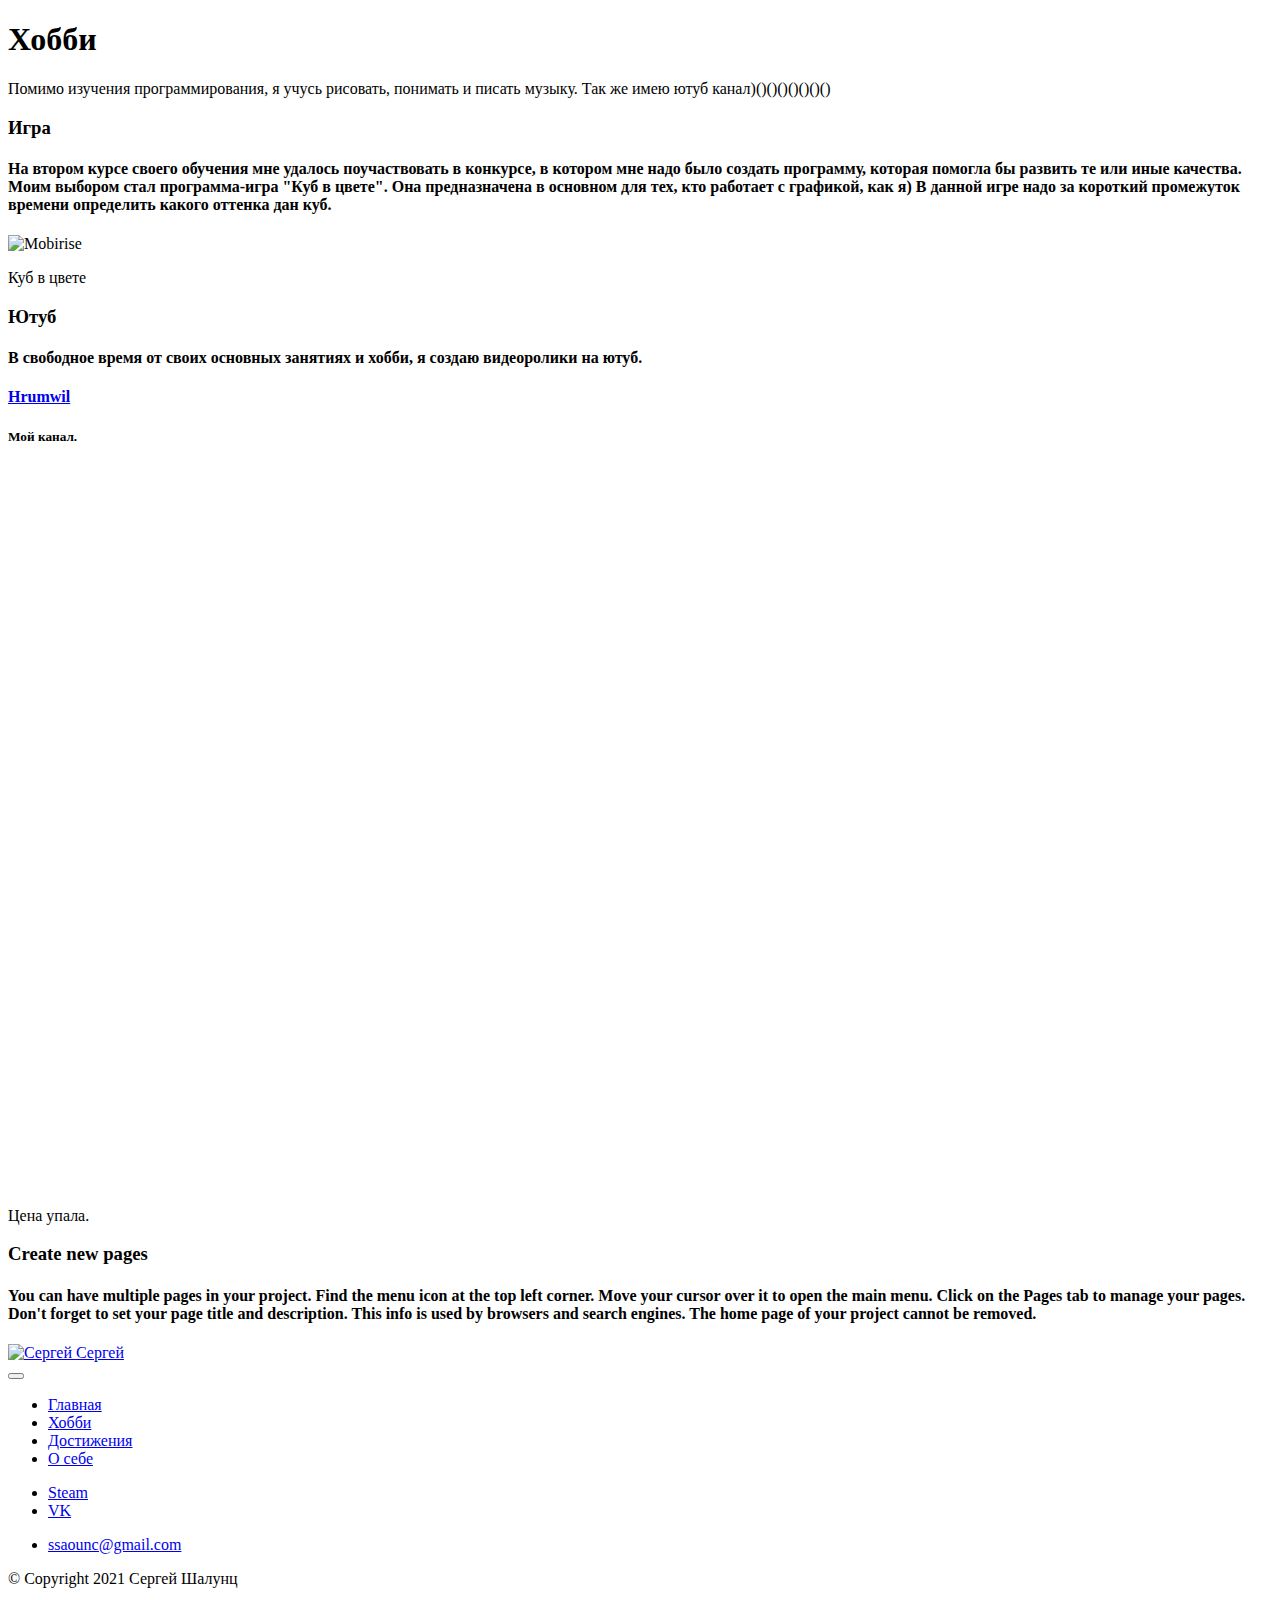
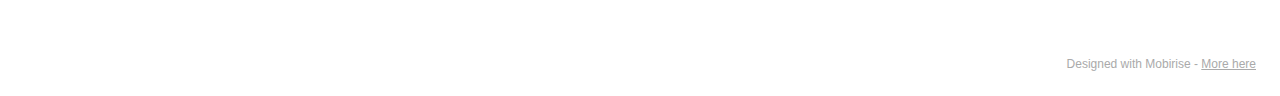
==== page2.html @ 0007bf52 "первая загрузка" ====
<!DOCTYPE html>
<html  >
<head>
  <!-- Site made with Mobirise Website Builder v5.3.0, https://mobirise.com -->
  <meta charset="UTF-8">
  <meta http-equiv="X-UA-Compatible" content="IE=edge">
  <meta name="generator" content="Mobirise v5.3.0, mobirise.com">
  <meta name="viewport" content="width=device-width, initial-scale=1, minimum-scale=1">
  <link rel="shortcut icon" href="assets/images/5n-f5jwxdci-121x161.jpg" type="image/x-icon">
  <meta name="description" content="">
  
  
  <title>Хобби</title>
  <link rel="stylesheet" href="assets/tether/tether.min.css">
  <link rel="stylesheet" href="assets/bootstrap/css/bootstrap.min.css">
  <link rel="stylesheet" href="assets/bootstrap/css/bootstrap-grid.min.css">
  <link rel="stylesheet" href="assets/bootstrap/css/bootstrap-reboot.min.css">
  <link rel="stylesheet" href="assets/dropdown/css/style.css">
  <link rel="stylesheet" href="assets/socicon/css/styles.css">
  <link rel="stylesheet" href="assets/theme/css/style.css">
  <link rel="preload" as="style" href="assets/mobirise/css/mbr-additional.css"><link rel="stylesheet" href="assets/mobirise/css/mbr-additional.css" type="text/css">
  
  
  
  
</head>
<body>
  
  <section class="header1 cid-svCeWvZaB6 mbr-fullscreen mbr-parallax-background" id="header1-u">

    

    <div class="mbr-overlay" style="opacity: 0.1; background-color: rgb(255, 255, 255);"></div>

    <div class="align-center container">
        <div class="row justify-content-center">
            <div class="col-12 col-lg-8">
                <h1 class="mbr-section-title mbr-fonts-style mb-3 display-1"><strong>Хобби</strong></h1>
                
                <p class="mbr-text mbr-fonts-style display-7">Помимо изучения программирования, я учусь рисовать, понимать и писать музыку. Так же имею ютуб канал)()()()()()()()</p>
                
            </div>
        </div>
    </div>
</section>

<section class="content1 cid-svCeWwq8r7" id="content1-v">
    
    <div class="container">
        <div class="row justify-content-center">
            <div class="title col-12 col-md-9">
                <h3 class="mbr-section-title mbr-fonts-style align-center mb-4 display-2"><strong>Игра</strong></h3>
                <h4 class="mbr-section-subtitle align-center mbr-fonts-style mb-4 display-7">На втором курсе своего обучения мне удалось поучаствовать в конкурсе, в котором мне надо было создать программу, которая помогла бы развить те или иные качества. Моим выбором стал программа-игра "Куб в цвете". Она предназначена в основном для тех, кто работает с графикой, как я) В данной игре надо за короткий промежуток времени определить какого оттенка дан куб.</h4>
                
            </div>
        </div>
    </div>
</section>

<section class="image3 cid-svCeWwYjiF" id="image3-w">
    

    

    <div class="container">
        <div class="row justify-content-center">
            <div class="col-12 col-lg-9">
                <div class="image-wrapper">
                    <img src="assets/images/-1366x768.png" alt="Mobirise">
                    <p class="mbr-description mbr-fonts-style mt-2 align-center display-4">
                        Куб в цвете</p>
                </div>
            </div>
        </div>
    </div>
</section>

<section class="content1 cid-svCeWxDANo" id="content1-x">
    
    <div class="container">
        <div class="row justify-content-center">
            <div class="title col-12 col-md-9">
                <h3 class="mbr-section-title mbr-fonts-style align-center mb-4 display-2"><strong>Ютуб</strong></h3>
                <h4 class="mbr-section-subtitle align-center mbr-fonts-style mb-4 display-7">В свободное время от своих основных занятиях и хобби, я создаю видеоролики на ютуб.</h4>
                
            </div>
        </div>
    </div>
</section>

<section class="video2 cid-syh0Y0ooCZ" id="video2-1i">
    
    <div class="mbr-overlay" style="opacity: 0.1; background-color: rgb(255, 255, 255);"></div>
    <div class="container">
        <div class="mbr-section-head">
            <h4 class="mbr-section-title mbr-fonts-style mb-0 display-2"><strong><a href="https://www.youtube.com/channel/UCXBjr_0tKbhaKzjr9aq5JmA" class="text-primary" target="_blank">Hrumwil</a></strong></h4>
            <h5 class="mbr-section-subtitle mbr-fonts-style mb-0 mt-2 display-7">Мой канал.</h5>
        </div>
        <div class="row justify-content-center mt-4">
            <div class="col-12 col-md-10 video-block">
                <div class="video-wrapper"><iframe class="mbr-embedded-video" src="https://www.youtube.com/embed/YdM2USTjYzw?rel=0&amp;amp;showinfo=0&amp;autoplay=0&amp;loop=0" width="1280" height="720" frameborder="0" allowfullscreen></iframe></div>
                <p class="mbr-text pt-2 mbr-fonts-style display-4">
                    Цена упала.</p>
            </div>
        </div>
    </div>
</section>

<section class="content1 cid-svCeWy6Ddk" id="content1-y">
    
    <div class="container">
        <div class="row justify-content-center">
            <div class="title col-12 col-md-9">
                <h3 class="mbr-section-title mbr-fonts-style align-center mb-4 display-2"><strong>Create new pages</strong></h3>
                <h4 class="mbr-section-subtitle align-center mbr-fonts-style mb-4 display-7">You can have multiple pages in your project. Find the menu icon at the top left corner. Move your cursor over it to open the main menu. Click on the <strong>Pages </strong>tab to manage your pages. Don't forget to set your page title and description. This info is used by browsers and search engines. The home page of your project cannot be removed.</h4>
                
            </div>
        </div>
    </div>
</section>

<section class="menu cid-svCeWyZzSy" once="menu" id="menu1-10">
    
    <nav class="navbar navbar-dropdown navbar-fixed-top navbar-expand-lg">
        <div class="container">
            <div class="navbar-brand">
                <span class="navbar-logo">
                    <a href="https://vk.com/hrumwil">
                        <img src="assets/images/5n-f5jwxdci-121x161.jpg" alt="Сергей" style="height: 3.8rem;">
                    </a>
                </span>
                <span class="navbar-caption-wrap"><a class="navbar-caption text-white display-7" href="https://mobiri.se">Сергей</a></span>
            </div>
            <button class="navbar-toggler" type="button" data-toggle="collapse" data-target="#navbarSupportedContent" aria-controls="navbarNavAltMarkup" aria-expanded="false" aria-label="Toggle navigation">
                <div class="hamburger">
                    <span></span>
                    <span></span>
                    <span></span>
                    <span></span>
                </div>
            </button>
            <div class="collapse navbar-collapse" id="navbarSupportedContent">
                <ul class="navbar-nav nav-dropdown nav-right" data-app-modern-menu="true"><li class="nav-item"><a class="nav-link link text-white text-primary display-4" href="index.html">Главная</a></li><li class="nav-item"><a class="nav-link link text-white text-primary display-4" href="page2.html">Хобби</a></li>
                    <li class="nav-item"><a class="nav-link link text-white text-primary display-4" href="page1.html">Достижения</a></li><li class="nav-item"><a class="nav-link link text-white display-4" href="page3.html">О себе</a></li></ul>
                
                
            </div>
        </div>
    </nav>

</section>

<section class="footer3 cid-svCeWzH4Te" once="footers" id="footer3-11">

    

    

    <div class="container">
        <div class="media-container-row align-center mbr-white">
            <div class="row row-links">
                <ul class="foot-menu">
                    
                    
                    
                    
                    
                <li class="foot-menu-item mbr-fonts-style display-7"><a href="https://steamcommunity.com/profiles/76561199166466953/" class="text-primary" target="_blank">Steam</a></li><li class="foot-menu-item mbr-fonts-style display-7"><a href="https://vk.com/hrumwil" class="text-primary" target="_blank">VK</a></li><li class="foot-menu-item mbr-fonts-style display-7"><p><a href="mailto:ssaounc@gmail.com" class="text-primary"></a><a href="mailto:ssaounc@gmail.com" class="text-primary">ssaounc@gmail.com</a></p></li></ul>
            </div>
            <div class="row social-row">
                <div class="social-list align-right pb-2">
                    
                    
                    
                    
                    
                    
                <div class="soc-item">
                        <a href="https://twitter.com/GszanGaakJMRZuX" target="_blank">
                            <span class="mbr-iconfont mbr-iconfont-social socicon-twitter socicon"></span>
                        </a>
                    </div><div class="soc-item">
                        <a href="https://www.facebook.com/pages/Mobirise/1616226671953247" target="_blank">
                            <span class="socicon-facebook socicon mbr-iconfont mbr-iconfont-social"></span>
                        </a>
                    </div><div class="soc-item">
                        <a href="https://www.youtube.com/channel/UCXBjr_0tKbhaKzjr9aq5JmA" target="_blank">
                            <span class="mbr-iconfont mbr-iconfont-social socicon-youtube socicon"></span>
                        </a>
                    </div><div class="soc-item">
                        <a href="https://www.instagram.com/sergeishalunc/" target="_blank">
                            <span class="mbr-iconfont mbr-iconfont-social socicon-instagram socicon"></span>
                        </a>
                    </div></div>
            </div>
            <div class="row row-copirayt">
                <p class="mbr-text mb-0 mbr-fonts-style mbr-white align-center display-7">
                    © Copyright 2021 Сергей Шалунц</p>
            </div>
        </div>
    </div>
</section>

<section class="image6 cid-svCeWApeMD" id="image6-12">
    
    
    
    
    <div class="container">
        <div class="row">
            <div class="col-12 col-md-12">
                <div class="row">
                    <div class="col-12 col-lg-8">
                        <div class="img-item mb-3">
                            <img src="assets/images/nyij5-isck4-810x1080.jpg" alt="">
                            
                        </div>
                    </div>
                    <div class="col-12 col-lg">
                        <div class="img-item mb-3">
                            <img src="assets/images/-exicua9grk-444x600.jpg" alt="">
                            
                        </div>
                    </div>
                </div>
            </div>
        </div>
    </div>
</section><section style="background-color: #fff; font-family: -apple-system, BlinkMacSystemFont, 'Segoe UI', 'Roboto', 'Helvetica Neue', Arial, sans-serif; color:#aaa; font-size:12px; padding: 0; align-items: center; display: flex;"><a href="https://mobirise.site/x" style="flex: 1 1; height: 3rem; padding-left: 1rem;"></a><p style="flex: 0 0 auto; margin:0; padding-right:1rem;">Designed with Mobirise - <a href="https://mobirise.site/m" style="color:#aaa;">More here</a></p></section><script src="assets/web/assets/jquery/jquery.min.js"></script>  <script src="assets/popper/popper.min.js"></script>  <script src="assets/tether/tether.min.js"></script>  <script src="assets/bootstrap/js/bootstrap.min.js"></script>  <script src="assets/smoothscroll/smooth-scroll.js"></script>  <script src="assets/parallax/jarallax.min.js"></script>  <script src="assets/playervimeo/vimeo_player.js"></script>  <script src="assets/dropdown/js/nav-dropdown.js"></script>  <script src="assets/dropdown/js/navbar-dropdown.js"></script>  <script src="assets/touchswipe/jquery.touch-swipe.min.js"></script>  <script src="assets/theme/js/script.js"></script>  
  
  
</body>
</html>
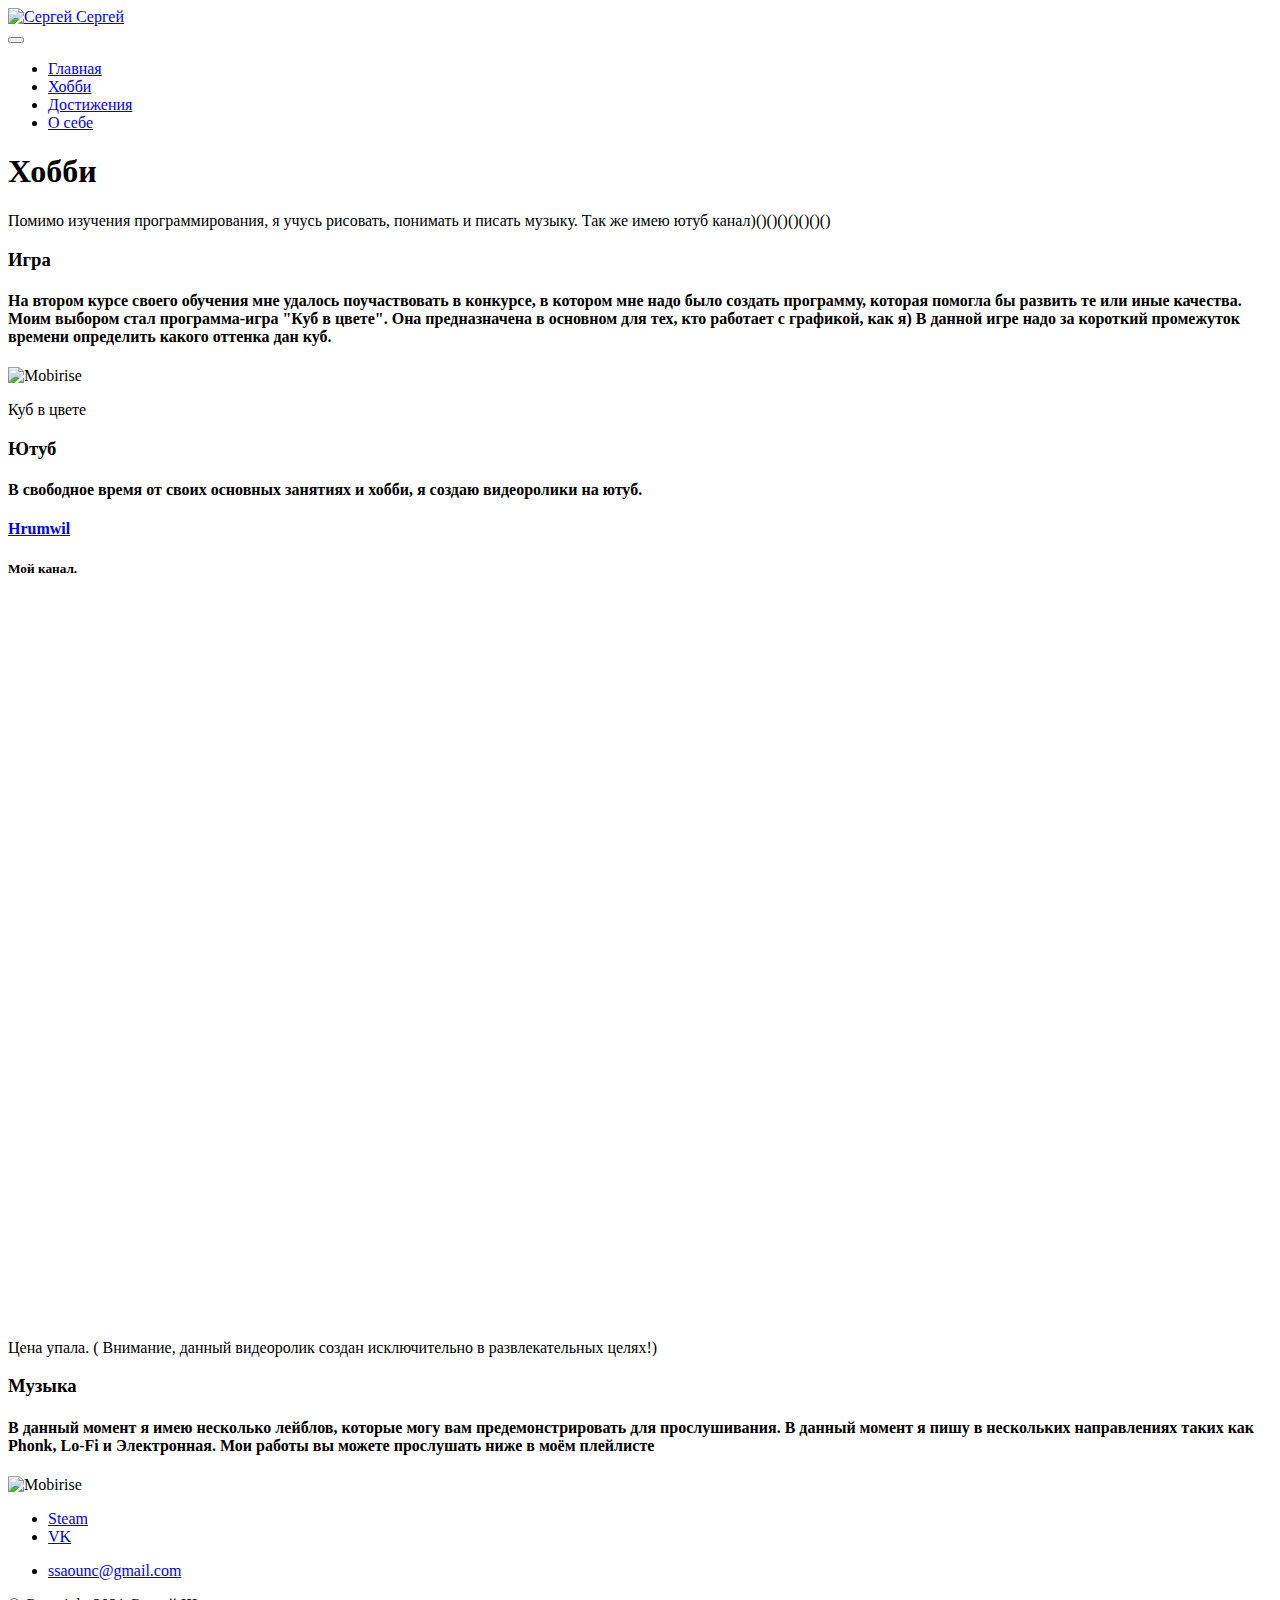
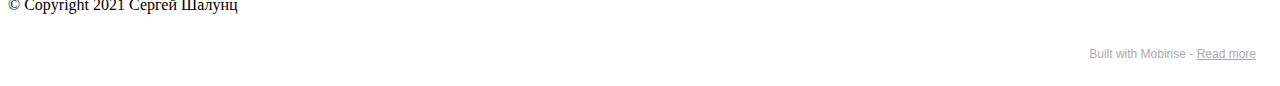
==== commit 42f7afcf: "Готовый продукт" ====
--- a/page2.html
+++ b/page2.html
@@ -1,16 +1,16 @@
 <!DOCTYPE html>
-<html  >
+<html>
 <head>
-  <!-- Site made with Mobirise Website Builder v5.3.0, https://mobirise.com -->
-  <meta charset="UTF-8">
+    <meta charset="UTF-8">
   <meta http-equiv="X-UA-Compatible" content="IE=edge">
   <meta name="generator" content="Mobirise v5.3.0, mobirise.com">
   <meta name="viewport" content="width=device-width, initial-scale=1, minimum-scale=1">
   <link rel="shortcut icon" href="assets/images/5n-f5jwxdci-121x161.jpg" type="image/x-icon">
   <meta name="description" content="">
-  
-  
+
+
   <title>Хобби</title>
+  <link rel="stylesheet" href="assets/web/assets/mobirise-icons2/mobirise2.css">
   <link rel="stylesheet" href="assets/tether/tether.min.css">
   <link rel="stylesheet" href="assets/bootstrap/css/bootstrap.min.css">
   <link rel="stylesheet" href="assets/bootstrap/css/bootstrap-grid.min.css">
@@ -19,108 +19,15 @@
   <link rel="stylesheet" href="assets/socicon/css/styles.css">
   <link rel="stylesheet" href="assets/theme/css/style.css">
   <link rel="preload" as="style" href="assets/mobirise/css/mbr-additional.css"><link rel="stylesheet" href="assets/mobirise/css/mbr-additional.css" type="text/css">
-  
-  
-  
-  
+
+
+
+
 </head>
 <body>
-  
-  <section class="header1 cid-svCeWvZaB6 mbr-fullscreen mbr-parallax-background" id="header1-u">
-
-    
-
-    <div class="mbr-overlay" style="opacity: 0.1; background-color: rgb(255, 255, 255);"></div>
-
-    <div class="align-center container">
-        <div class="row justify-content-center">
-            <div class="col-12 col-lg-8">
-                <h1 class="mbr-section-title mbr-fonts-style mb-3 display-1"><strong>Хобби</strong></h1>
-                
-                <p class="mbr-text mbr-fonts-style display-7">Помимо изучения программирования, я учусь рисовать, понимать и писать музыку. Так же имею ютуб канал)()()()()()()()</p>
-                
-            </div>
-        </div>
-    </div>
-</section>
-
-<section class="content1 cid-svCeWwq8r7" id="content1-v">
-    
-    <div class="container">
-        <div class="row justify-content-center">
-            <div class="title col-12 col-md-9">
-                <h3 class="mbr-section-title mbr-fonts-style align-center mb-4 display-2"><strong>Игра</strong></h3>
-                <h4 class="mbr-section-subtitle align-center mbr-fonts-style mb-4 display-7">На втором курсе своего обучения мне удалось поучаствовать в конкурсе, в котором мне надо было создать программу, которая помогла бы развить те или иные качества. Моим выбором стал программа-игра "Куб в цвете". Она предназначена в основном для тех, кто работает с графикой, как я) В данной игре надо за короткий промежуток времени определить какого оттенка дан куб.</h4>
-                
-            </div>
-        </div>
-    </div>
-</section>
-
-<section class="image3 cid-svCeWwYjiF" id="image3-w">
-    
-
-    
-
-    <div class="container">
-        <div class="row justify-content-center">
-            <div class="col-12 col-lg-9">
-                <div class="image-wrapper">
-                    <img src="assets/images/-1366x768.png" alt="Mobirise">
-                    <p class="mbr-description mbr-fonts-style mt-2 align-center display-4">
-                        Куб в цвете</p>
-                </div>
-            </div>
-        </div>
-    </div>
-</section>
-
-<section class="content1 cid-svCeWxDANo" id="content1-x">
-    
-    <div class="container">
-        <div class="row justify-content-center">
-            <div class="title col-12 col-md-9">
-                <h3 class="mbr-section-title mbr-fonts-style align-center mb-4 display-2"><strong>Ютуб</strong></h3>
-                <h4 class="mbr-section-subtitle align-center mbr-fonts-style mb-4 display-7">В свободное время от своих основных занятиях и хобби, я создаю видеоролики на ютуб.</h4>
-                
-            </div>
-        </div>
-    </div>
-</section>
-
-<section class="video2 cid-syh0Y0ooCZ" id="video2-1i">
-    
-    <div class="mbr-overlay" style="opacity: 0.1; background-color: rgb(255, 255, 255);"></div>
-    <div class="container">
-        <div class="mbr-section-head">
-            <h4 class="mbr-section-title mbr-fonts-style mb-0 display-2"><strong><a href="https://www.youtube.com/channel/UCXBjr_0tKbhaKzjr9aq5JmA" class="text-primary" target="_blank">Hrumwil</a></strong></h4>
-            <h5 class="mbr-section-subtitle mbr-fonts-style mb-0 mt-2 display-7">Мой канал.</h5>
-        </div>
-        <div class="row justify-content-center mt-4">
-            <div class="col-12 col-md-10 video-block">
-                <div class="video-wrapper"><iframe class="mbr-embedded-video" src="https://www.youtube.com/embed/YdM2USTjYzw?rel=0&amp;amp;showinfo=0&amp;autoplay=0&amp;loop=0" width="1280" height="720" frameborder="0" allowfullscreen></iframe></div>
-                <p class="mbr-text pt-2 mbr-fonts-style display-4">
-                    Цена упала.</p>
-            </div>
-        </div>
-    </div>
-</section>
-
-<section class="content1 cid-svCeWy6Ddk" id="content1-y">
-    
-    <div class="container">
-        <div class="row justify-content-center">
-            <div class="title col-12 col-md-9">
-                <h3 class="mbr-section-title mbr-fonts-style align-center mb-4 display-2"><strong>Create new pages</strong></h3>
-                <h4 class="mbr-section-subtitle align-center mbr-fonts-style mb-4 display-7">You can have multiple pages in your project. Find the menu icon at the top left corner. Move your cursor over it to open the main menu. Click on the <strong>Pages </strong>tab to manage your pages. Don't forget to set your page title and description. This info is used by browsers and search engines. The home page of your project cannot be removed.</h4>
-                
-            </div>
-        </div>
-    </div>
-</section>
-
-<section class="menu cid-svCeWyZzSy" once="menu" id="menu1-10">
-    
+
+  <section class="menu cid-svCeWyZzSy" once="menu" id="menu1-10">
+
     <nav class="navbar navbar-dropdown navbar-fixed-top navbar-expand-lg">
         <div class="container">
             <div class="navbar-brand">
@@ -141,46 +48,174 @@
             </button>
             <div class="collapse navbar-collapse" id="navbarSupportedContent">
                 <ul class="navbar-nav nav-dropdown nav-right" data-app-modern-menu="true"><li class="nav-item"><a class="nav-link link text-white text-primary display-4" href="index.html">Главная</a></li><li class="nav-item"><a class="nav-link link text-white text-primary display-4" href="page2.html">Хобби</a></li>
-                    <li class="nav-item"><a class="nav-link link text-white text-primary display-4" href="page1.html">Достижения</a></li><li class="nav-item"><a class="nav-link link text-white display-4" href="page3.html">О себе</a></li></ul>
-                
-                
+                    <li class="nav-item"><a class="nav-link link text-white text-primary display-4" href="page3.html">Достижения</a></li><li class="nav-item"><a class="nav-link link text-white text-primary display-4" href="page4.html">О себе</a></li></ul>
+
+
             </div>
         </div>
     </nav>
 
 </section>
 
+<section class="header1 cid-svCeWvZaB6 mbr-fullscreen mbr-parallax-background" id="header1-u">
+
+
+
+    <div class="mbr-overlay" style="opacity: 0.1; background-color: rgb(255, 255, 255);"></div>
+
+    <div class="align-center container">
+        <div class="row justify-content-center">
+            <div class="col-12 col-lg-8">
+                <h1 class="mbr-section-title mbr-fonts-style mb-3 display-1"><strong>Хобби</strong></h1>
+
+                <p class="mbr-text mbr-fonts-style display-7">Помимо изучения программирования, я учусь рисовать, понимать и писать музыку. Так же имею ютуб канал)()()()()()()()</p>
+
+            </div>
+        </div>
+    </div>
+</section>
+
+<section class="content1 cid-svCeWwq8r7" id="content1-v">
+
+    <div class="container">
+        <div class="row justify-content-center">
+            <div class="title col-12 col-md-9">
+                <h3 class="mbr-section-title mbr-fonts-style align-center mb-4 display-2"><strong>Игра</strong></h3>
+                <h4 class="mbr-section-subtitle align-center mbr-fonts-style mb-4 display-7">На втором курсе своего обучения мне удалось поучаствовать в конкурсе, в котором мне надо было создать программу, которая помогла бы развить те или иные качества. Моим выбором стал программа-игра "Куб в цвете". Она предназначена в основном для тех, кто работает с графикой, как я) В данной игре надо за короткий промежуток времени определить какого оттенка дан куб.</h4>
+
+            </div>
+        </div>
+    </div>
+</section>
+
+<section class="image3 cid-svCeWwYjiF" id="image3-w">
+
+
+
+
+    <div class="container">
+        <div class="row justify-content-center">
+            <div class="col-12 col-lg-9">
+                <div class="image-wrapper">
+                    <img src="assets/images/-1366x768.png" alt="Mobirise">
+                    <p class="mbr-description mbr-fonts-style mt-2 align-center display-4">
+                        Куб в цвете</p>
+                </div>
+            </div>
+        </div>
+    </div>
+</section>
+
+<section class="content1 cid-svCeWxDANo" id="content1-x">
+
+    <div class="container">
+        <div class="row justify-content-center">
+            <div class="title col-12 col-md-9">
+                <h3 class="mbr-section-title mbr-fonts-style align-center mb-4 display-2"><strong>Ютуб</strong></h3>
+                <h4 class="mbr-section-subtitle align-center mbr-fonts-style mb-4 display-7">В свободное время от своих основных занятиях и хобби, я создаю видеоролики на ютуб.</h4>
+
+            </div>
+        </div>
+    </div>
+</section>
+
+<section class="video2 cid-syh0Y0ooCZ" id="video2-1i">
+
+    <div class="mbr-overlay" style="opacity: 0.1; background-color: rgb(255, 255, 255);"></div>
+    <div class="container">
+        <div class="mbr-section-head">
+            <h4 class="mbr-section-title mbr-fonts-style mb-0 display-2"><strong><a href="https://www.youtube.com/channel/UCXBjr_0tKbhaKzjr9aq5JmA" class="text-primary" target="_blank">Hrumwil</a></strong></h4>
+            <h5 class="mbr-section-subtitle mbr-fonts-style mb-0 mt-2 display-7">Мой канал.</h5>
+        </div>
+        <div class="row justify-content-center mt-4">
+            <div class="col-12 col-md-10 video-block">
+                <div class="video-wrapper"><iframe class="mbr-embedded-video" src="https://www.youtube.com/embed/YdM2USTjYzw?rel=0&amp;amp;showinfo=0&amp;autoplay=0&amp;loop=0" width="1280" height="720" frameborder="0" allowfullscreen></iframe></div>
+                <p class="mbr-text pt-2 mbr-fonts-style display-4">
+                    Цена упала. ( Внимание, данный видеоролик создан исключительно в развлекательных целях!)</p>
+            </div>
+        </div>
+    </div>
+</section>
+
+<section class="content1 cid-svCeWy6Ddk" id="content1-y">
+
+    <div class="container">
+        <div class="row justify-content-center">
+            <div class="title col-12 col-md-9">
+                <h3 class="mbr-section-title mbr-fonts-style align-center mb-4 display-2"><strong>Музыка</strong></h3>
+                <h4 class="mbr-section-subtitle align-center mbr-fonts-style mb-4 display-7">В данный момент я имею несколько лейблов, которые могу вам предемонстрировать для прослушивания. В данный момент я пишу в нескольких направлениях таких как Phonk, Lo-Fi и Электронная. Мои работы вы можете прослушать ниже в моём плейлисте</h4>
+
+            </div>
+        </div>
+    </div>
+</section>
+
+<section class="features11 cid-syks7jlCzH" id="features12-22">
+
+
+
+    <div class="container">
+        <div class="row align-items-center">
+            <div class="col-12 col-lg">
+                <div class="card-wrapper">
+                    <div class="card-box">
+                        <h4 class="card-title mbr-fonts-style mb-4 display-2">
+
+                        </h4>
+
+                        <div class="mbr-text mbr-fonts-style counter-container display-7">
+<div id="vk_playlist_449974974_20"></div>
+<script type="text/javascript" src="https://vk.com/js/api/openapi.js?169"></script>
+<script type="text/javascript">
+  (function() {
+    VK.Widgets.Playlist("vk_playlist_449974974_20", 449974974, 20,'3cba80cb44d3cccd68');
+  }());
+</script>
+                        </div>
+
+                    </div>
+                </div>
+            </div>
+            <div class="col-12 col-lg-4 md-pb">
+                <div class="image-wrapper">
+                    <img src="assets/images/-696x696.jpg" alt="Mobirise">
+                </div>
+            </div>
+        </div>
+    </div>
+</section>
+
 <section class="footer3 cid-svCeWzH4Te" once="footers" id="footer3-11">
 
-    
-
-    
+
+
+
 
     <div class="container">
         <div class="media-container-row align-center mbr-white">
             <div class="row row-links">
                 <ul class="foot-menu">
-                    
-                    
-                    
-                    
-                    
+
+
+
+
+
                 <li class="foot-menu-item mbr-fonts-style display-7"><a href="https://steamcommunity.com/profiles/76561199166466953/" class="text-primary" target="_blank">Steam</a></li><li class="foot-menu-item mbr-fonts-style display-7"><a href="https://vk.com/hrumwil" class="text-primary" target="_blank">VK</a></li><li class="foot-menu-item mbr-fonts-style display-7"><p><a href="mailto:ssaounc@gmail.com" class="text-primary"></a><a href="mailto:ssaounc@gmail.com" class="text-primary">ssaounc@gmail.com</a></p></li></ul>
             </div>
             <div class="row social-row">
                 <div class="social-list align-right pb-2">
-                    
-                    
-                    
-                    
-                    
-                    
+
+
+
+
+
+
                 <div class="soc-item">
                         <a href="https://twitter.com/GszanGaakJMRZuX" target="_blank">
                             <span class="mbr-iconfont mbr-iconfont-social socicon-twitter socicon"></span>
                         </a>
                     </div><div class="soc-item">
-                        <a href="https://www.facebook.com/pages/Mobirise/1616226671953247" target="_blank">
+                        <a href="" target="_blank">
                             <span class="socicon-facebook socicon mbr-iconfont mbr-iconfont-social"></span>
                         </a>
                     </div><div class="soc-item">
@@ -199,35 +234,8 @@
             </div>
         </div>
     </div>
-</section>
-
-<section class="image6 cid-svCeWApeMD" id="image6-12">
-    
-    
-    
-    
-    <div class="container">
-        <div class="row">
-            <div class="col-12 col-md-12">
-                <div class="row">
-                    <div class="col-12 col-lg-8">
-                        <div class="img-item mb-3">
-                            <img src="assets/images/nyij5-isck4-810x1080.jpg" alt="">
-                            
-                        </div>
-                    </div>
-                    <div class="col-12 col-lg">
-                        <div class="img-item mb-3">
-                            <img src="assets/images/-exicua9grk-444x600.jpg" alt="">
-                            
-                        </div>
-                    </div>
-                </div>
-            </div>
-        </div>
-    </div>
-</section><section style="background-color: #fff; font-family: -apple-system, BlinkMacSystemFont, 'Segoe UI', 'Roboto', 'Helvetica Neue', Arial, sans-serif; color:#aaa; font-size:12px; padding: 0; align-items: center; display: flex;"><a href="https://mobirise.site/x" style="flex: 1 1; height: 3rem; padding-left: 1rem;"></a><p style="flex: 0 0 auto; margin:0; padding-right:1rem;">Designed with Mobirise - <a href="https://mobirise.site/m" style="color:#aaa;">More here</a></p></section><script src="assets/web/assets/jquery/jquery.min.js"></script>  <script src="assets/popper/popper.min.js"></script>  <script src="assets/tether/tether.min.js"></script>  <script src="assets/bootstrap/js/bootstrap.min.js"></script>  <script src="assets/smoothscroll/smooth-scroll.js"></script>  <script src="assets/parallax/jarallax.min.js"></script>  <script src="assets/playervimeo/vimeo_player.js"></script>  <script src="assets/dropdown/js/nav-dropdown.js"></script>  <script src="assets/dropdown/js/navbar-dropdown.js"></script>  <script src="assets/touchswipe/jquery.touch-swipe.min.js"></script>  <script src="assets/theme/js/script.js"></script>  
-  
-  
+</section><section style="background-color: #fff; font-family: -apple-system, BlinkMacSystemFont, 'Segoe UI', 'Roboto', 'Helvetica Neue', Arial, sans-serif; color:#aaa; font-size:12px; padding: 0; align-items: center; display: flex;"><a href="https://mobirise.site/z" style="flex: 1 1; height: 3rem; padding-left: 1rem;"></a><p style="flex: 0 0 auto; margin:0; padding-right:1rem;">Built with Mobirise - <a href="https://mobirise.site/m" style="color:#aaa;">Read more</a></p></section><script src="assets/web/assets/jquery/jquery.min.js"></script>  <script src="assets/popper/popper.min.js"></script>  <script src="assets/tether/tether.min.js"></script>  <script src="assets/bootstrap/js/bootstrap.min.js"></script>  <script src="assets/smoothscroll/smooth-scroll.js"></script>  <script src="assets/parallax/jarallax.min.js"></script>  <script src="assets/playervimeo/vimeo_player.js"></script>  <script src="assets/dropdown/js/nav-dropdown.js"></script>  <script src="assets/dropdown/js/navbar-dropdown.js"></script>  <script src="assets/touchswipe/jquery.touch-swipe.min.js"></script>  <script src="assets/theme/js/script.js"></script>
+
+
 </body>
-</html>+</html>
